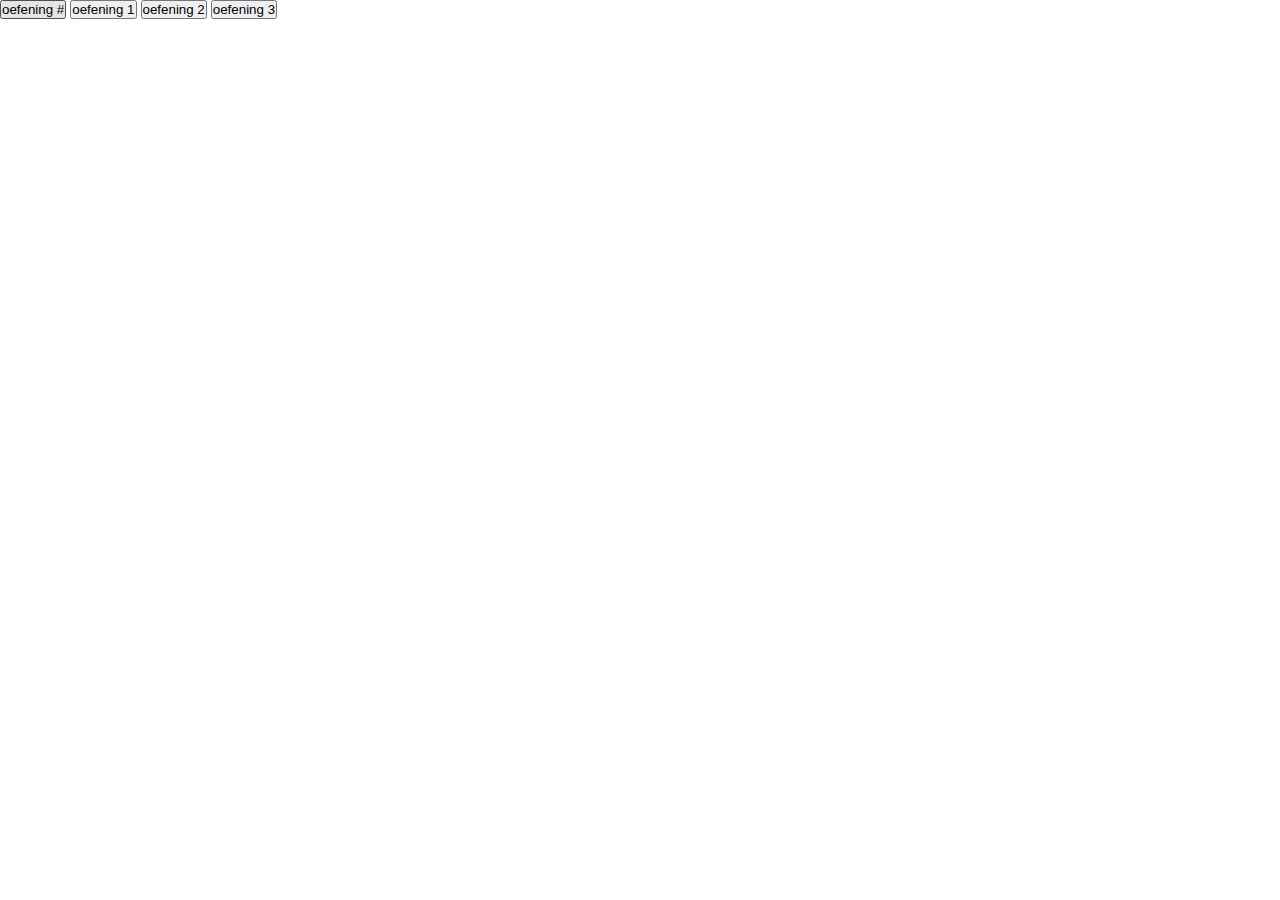
==== index.html @ 45be5356 "Add files via upload" ====
<!DOCTYPE html>
<html lang="en">
<head>
    <meta charset="UTF-8">
    <meta http-equiv="X-UA-Compatible" content="IE=edge">
    <meta name="viewport" content="width=device-width, initial-scale=1.0">
    <title>Document</title>
    <script src="java.js"></script>
    <link rel="stylesheet" href="java.css">
</head>
<body>
    <bar>
    <button onclick="changeColor(1,12)">oefening #</button>
    <button onclick="calculate(25, 15)">oefening 1</button>
    <button onclick="multiplyByFive(7, 5)">oefening 2</button>
    <button onclick="calculateMinutes(3600, 60)">oefening 3</button>
    </bar>
</body>
</html>
---- java.css ----
*{
    margin: 0;
    padding: 0;
}
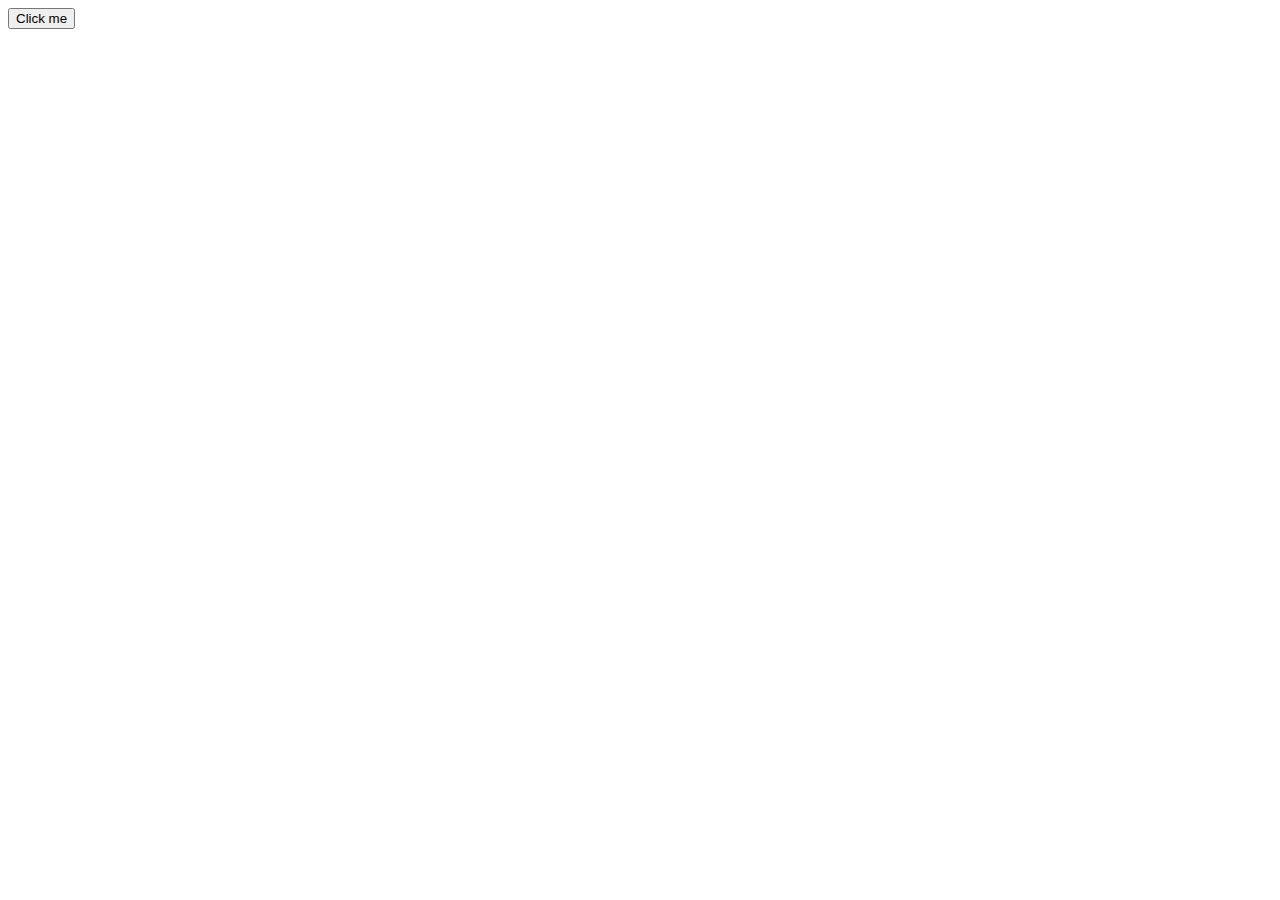
==== commit 2794a4e1: "opdr6.3" ====
--- a/index.html
+++ b/index.html
@@ -5,15 +5,12 @@
     <meta http-equiv="X-UA-Compatible" content="IE=edge">
     <meta name="viewport" content="width=device-width, initial-scale=1.0">
     <title>Document</title>
-    <script src="java.js"></script>
-    <link rel="stylesheet" href="java.css">
+    <script src="cod.js"></script>
 </head>
 <body>
-    <bar>
-    <button onclick="changeColor(1,12)">oefening #</button>
-    <button onclick="calculate(25, 15)">oefening 1</button>
-    <button onclick="multiplyByFive(7, 5)">oefening 2</button>
-    <button onclick="calculateMinutes(3600, 60)">oefening 3</button>
-    </bar>
+    <button onclick="myFunction()">Click me</button>
+
+    <p id="ok"></p>
+    
 </body>
 </html>